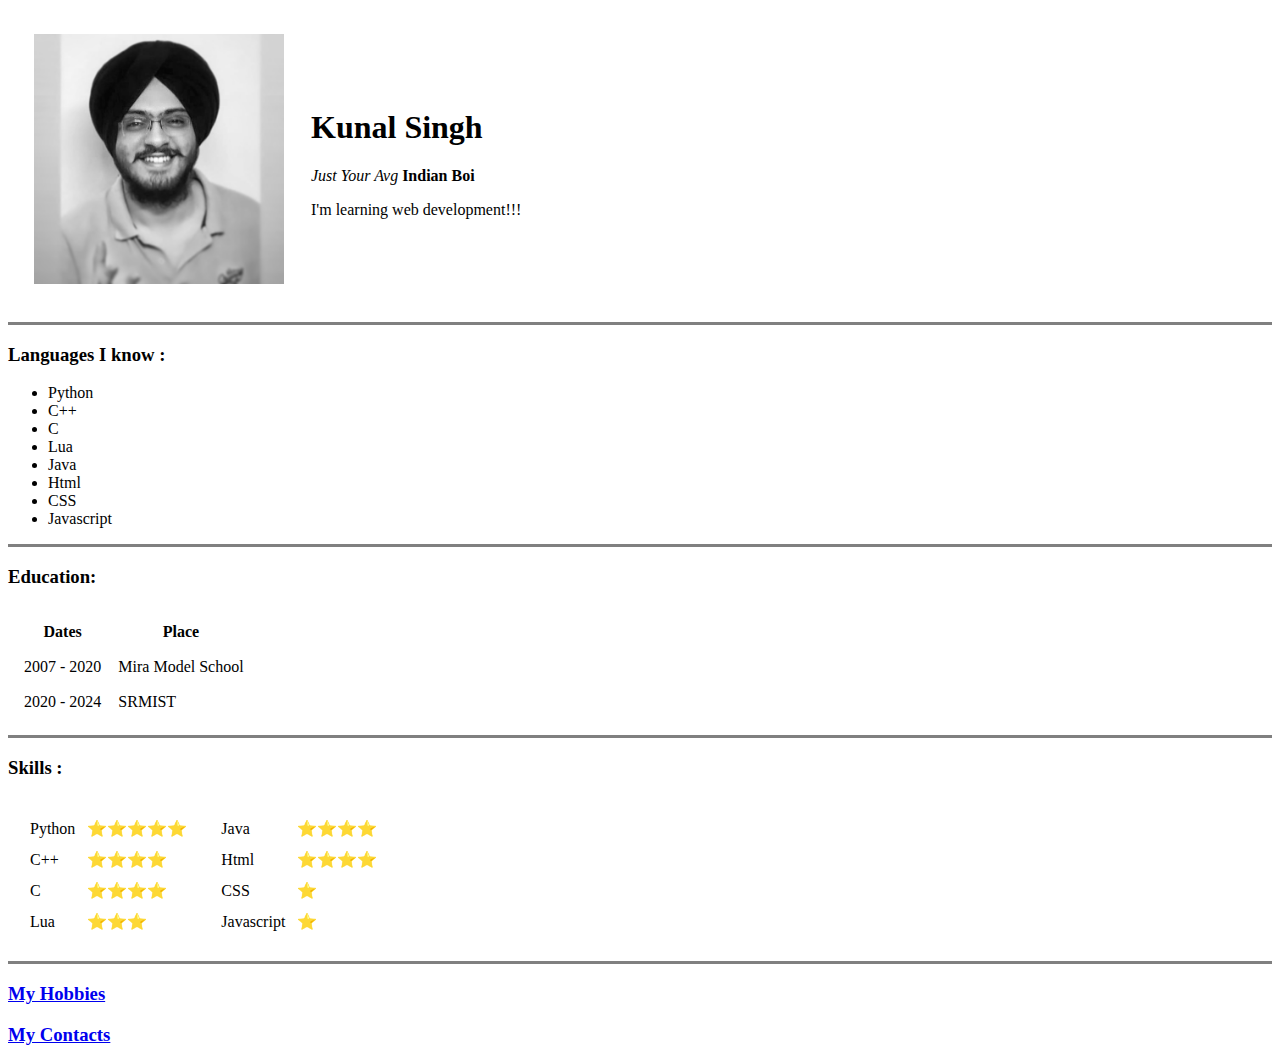
==== index.html @ 511e790d "Add initial files" ====
<!DOCTYPE html>
<html lang="en">
<head>
    <meta charset="UTF-8">
    <title>Kunal's site</title>
</head>
<body>
    <table cellspacing="25">
        <tr>
            <td><img src="images/pic.jpg" alt="Kunal's profile pic" height="250" width="250"></td>
            <td><h1>Kunal Singh</h1>
                <p><em>Just Your Avg </em><strong>Indian Boi</strong></p>
                <p>I'm learning web development!!!</p></td>
        </tr>
    </table>
    
    
    <hr size = '3' noshade>

    <h3>Languages I know :</h3>
    <ul>
        <li>Python</li>
        <li>C++</li>
        <li>C</li>
        <li>Lua</li>
        <li>Java</li>
        <li>Html</li>
        <li>CSS</li>
        <li>Javascript</li>
    </ul>

    <hr size = '3' noshade>

    <h3>Education:</h3>
    <table cellspacing="15">
        <thead>
            <tr>
                <th>Dates</th>
                <th>Place</th>
            </tr>
        </thead>
        <tbody>
            <tr>
                <td>2007 - 2020</td>
                <td>Mira Model School</td>
            </tr>
            <tr>
                <td>2020 - 2024</td>
                <td>SRMIST</td>
            </tr>
        </tbody>
    </table>

    <hr size = '3' noshade>

    <h3>Skills :</h3>
    <table cellspacing="10">
        <tr>
            <td>
                <table cellspacing="10">
                    <tr>
                        <td>Python</td>
                        <td>⭐⭐⭐⭐⭐</td>
                    </tr>
                    <tr>
                        <td>C++</td>
                        <td>⭐⭐⭐⭐</td>
                    </tr>
                    <tr>
                        <td>C</td>
                        <td>⭐⭐⭐⭐</td>
                    </tr>
                    <tr>
                        <td>Lua</td>
                        <td>⭐⭐⭐</td>
                    </tr>
                </table>
            </td>
            <td>
                <table cellspacing="10">
                    <tr>
                        <td>Java</td>
                        <td>⭐⭐⭐⭐</td>
                    </tr>
                    <tr>
                        <td>Html</td>
                        <td>⭐⭐⭐⭐</td>
                    </tr>
                    <tr>
                        <td>CSS</td>
                        <td>⭐</td>
                    </tr>
                    <tr>
                        <td>Javascript</td>
                        <td>⭐</td>
                    </tr>
                </table>                
            </td>           
        </tr>
        
        
    </table>

    <hr size = '3' noshade>

    <h3><a href="hobbies.html">My Hobbies</a></h3>
    <h3><a href="contacts.html">My Contacts</a></h3>
    
</body>
</html>
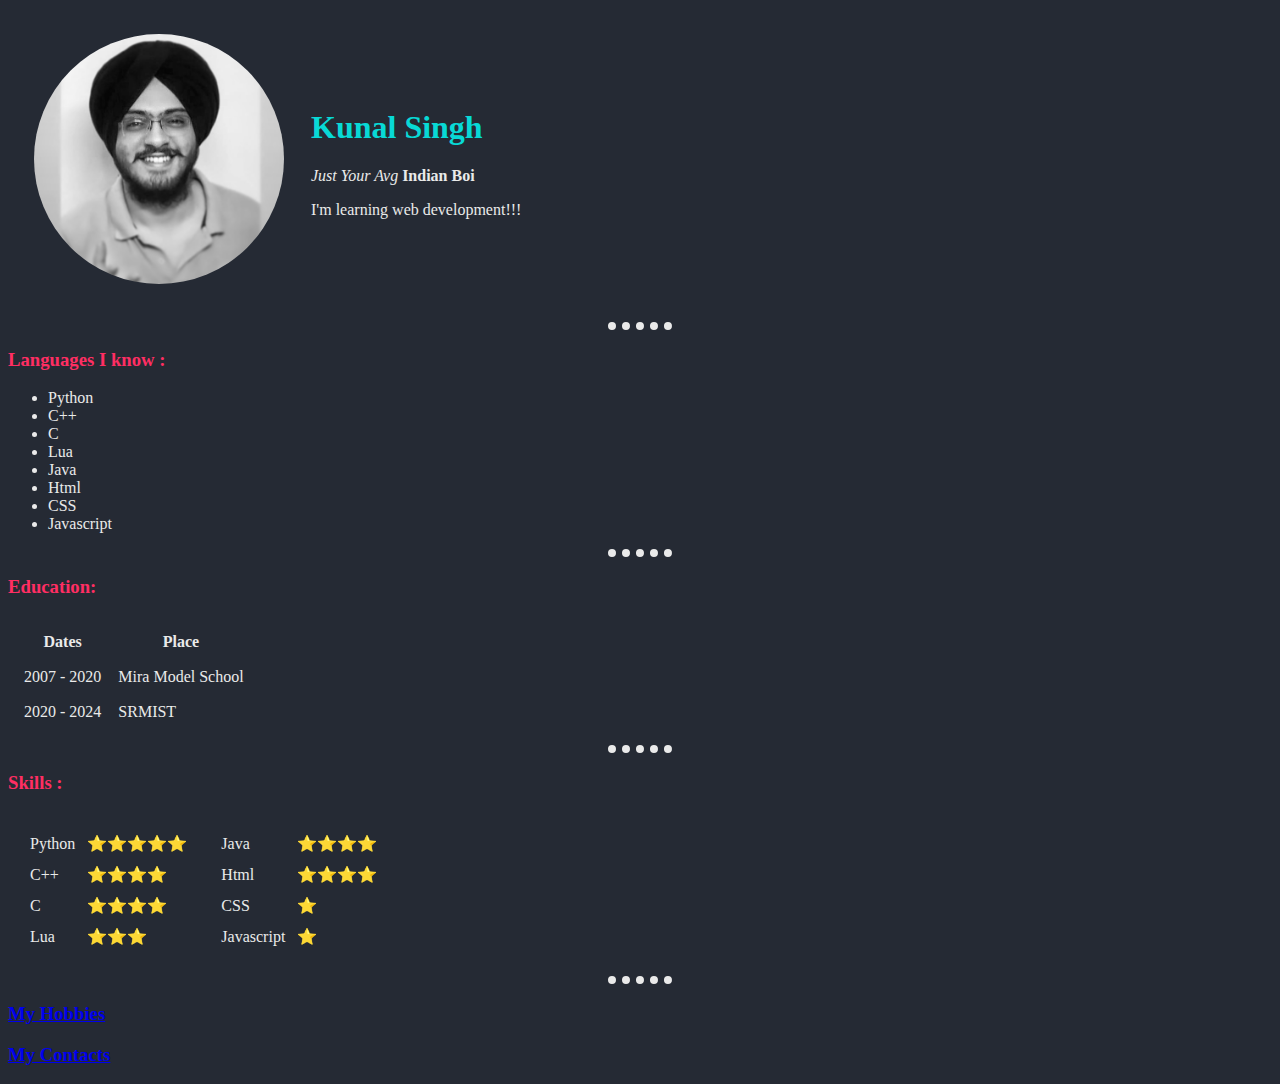
==== commit db4453c8: "Update index.html" ====
--- a/index.html
+++ b/index.html
@@ -3,11 +3,14 @@
 <head>
     <meta charset="UTF-8">
     <title>Kunal's site</title>
+    <link rel="stylesheet" href="css/styles.css">
+
+
 </head>
 <body>
     <table cellspacing="25">
         <tr>
-            <td><img src="images/pic.jpg" alt="Kunal's profile pic" height="250" width="250"></td>
+            <td><img class="circular" src="images/pic.jpg" alt="Kunal's profile pic" height="250" width="250"></td>
             <td><h1>Kunal Singh</h1>
                 <p><em>Just Your Avg </em><strong>Indian Boi</strong></p>
                 <p>I'm learning web development!!!</p></td>
@@ -15,7 +18,7 @@
     </table>
     
     
-    <hr size = '3' noshade>
+    <hr>
 
     <h3>Languages I know :</h3>
     <ul>
@@ -29,7 +32,7 @@
         <li>Javascript</li>
     </ul>
 
-    <hr size = '3' noshade>
+    <hr>
 
     <h3>Education:</h3>
     <table cellspacing="15">
@@ -51,7 +54,7 @@
         </tbody>
     </table>
 
-    <hr size = '3' noshade>
+    <hr>
 
     <h3>Skills :</h3>
     <table cellspacing="10">
@@ -101,7 +104,7 @@
         
     </table>
 
-    <hr size = '3' noshade>
+    <hr>
 
     <h3><a href="hobbies.html">My Hobbies</a></h3>
     <h3><a href="contacts.html">My Contacts</a></h3>
--- a/css/styles.css
+++ b/css/styles.css
@@ -0,0 +1,44 @@
+/***************************************TAG SELECTORS**************************************/
+body {
+    background-color: #252A34;
+    color: #EAEAEA;
+}
+h1 {
+    color: #08D9D6;
+}
+h3 {
+    color: #FF2E63;
+}
+
+hr {
+    border-color: #EAEAEA;
+    border-style: none none dotted;
+    border-width: 8px;
+    width: 5%;
+}
+img {
+    transition: border-radius 1s;
+}
+img:hover {
+    background-color: gold;
+    border-radius: 0%;
+}
+
+/***************************************CLASS SELECTORS**************************************/
+.gaming {
+    background-color: #08D9D6;
+    transition: background-color 1s;
+}
+
+.music {
+    background-color: #FF2E63;
+    transition: background-color 1s;
+}
+.circular {
+    border-radius: 100%;
+}
+
+/***************************************ID SELECTORS**************************************/
+#anime {
+    background-color: bisque;
+}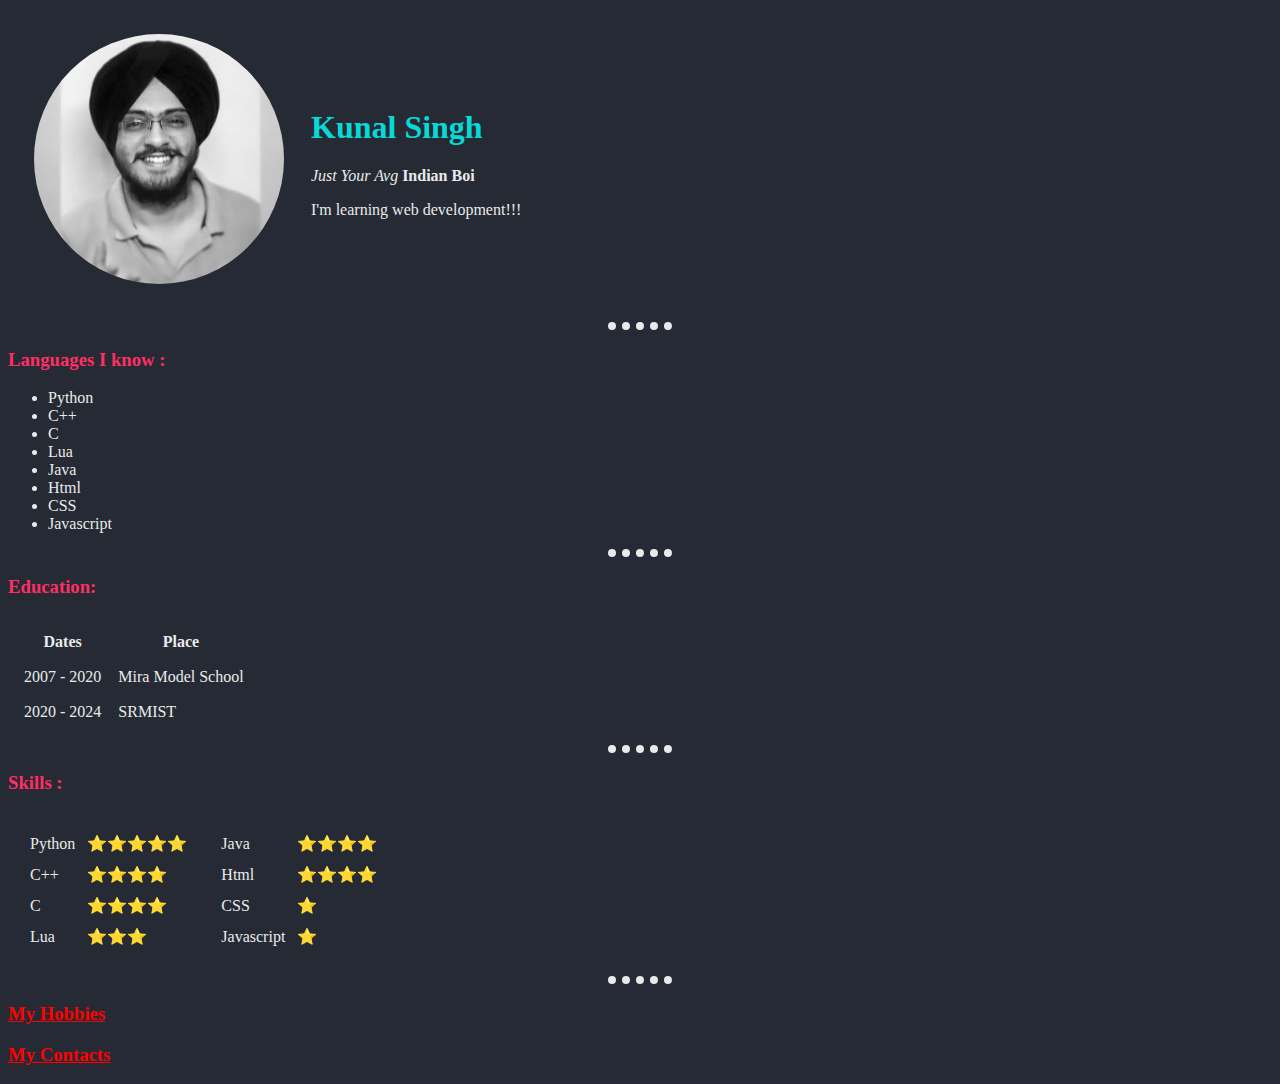
==== commit d0f080d7: "Update index.html" ====
--- a/index.html
+++ b/index.html
@@ -4,6 +4,7 @@
     <meta charset="UTF-8">
     <title>Kunal's site</title>
     <link rel="stylesheet" href="css/styles.css">
+    <link rel="shortcut icon" href="favicon.ico" type="image/x-icon">
 
 
 </head>
--- a/css/styles.css
+++ b/css/styles.css
@@ -1,11 +1,30 @@
 /***************************************TAG SELECTORS**************************************/
+
+a:link {
+    color: red;
+}
+  
+a:visited {
+    color: #FF2E63;
+}
+  
+a:hover {
+    color: hotpink;
+}
+  
+a:active {
+    color: #FFFFFF;
+}
+
 body {
     background-color: #252A34;
     color: #EAEAEA;
 }
+
 h1 {
     color: #08D9D6;
 }
+
 h3 {
     color: #FF2E63;
 }
@@ -16,29 +35,28 @@
     border-width: 8px;
     width: 5%;
 }
-img {
-    transition: border-radius 1s;
-}
+
 img:hover {
     background-color: gold;
     border-radius: 0%;
 }
 
 /***************************************CLASS SELECTORS**************************************/
+.circular {
+    border-radius: 100%;
+    transition: all 1s;
+}
+
 .gaming {
     background-color: #08D9D6;
-    transition: background-color 1s;
 }
 
 .music {
     background-color: #FF2E63;
-    transition: background-color 1s;
-}
-.circular {
-    border-radius: 100%;
 }
 
 /***************************************ID SELECTORS**************************************/
+
 #anime {
     background-color: bisque;
-}+}
